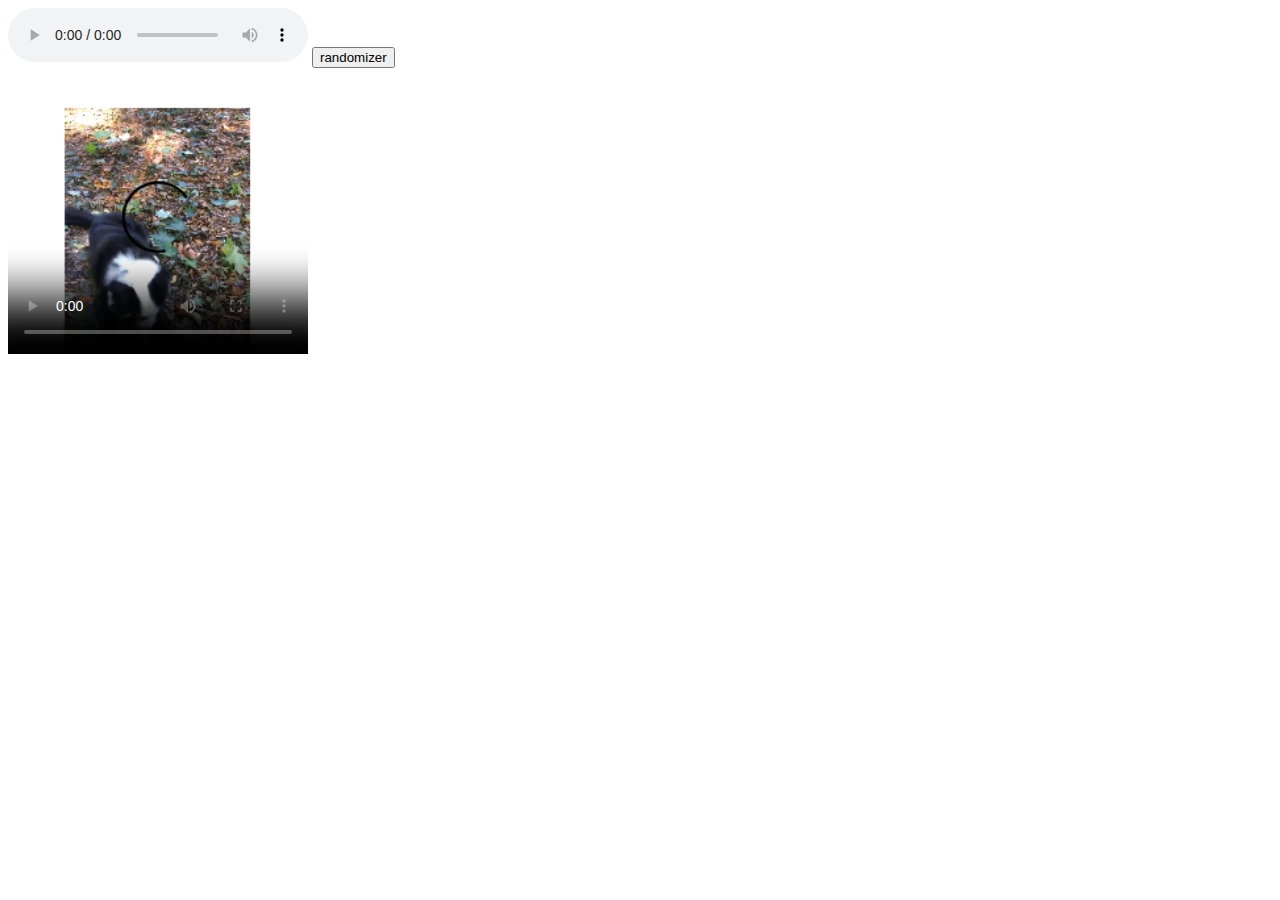
==== class-11/demo1/index.html @ 568652cc "video audio goats" ====
<!DOCTYPE html>
<html lang="en">
  <head>
    <meta charset="UTF-8" />
    <meta http-equiv="X-UA-Compatible" content="IE=edge" />
    <meta name="viewport" content="width=device-width, initial-scale=1.0" />
    <title>audio & video</audio></title>
  </head>
  <body>
    <audio id="song" src="levees.m4a" controls></audio>
    <button id="randomizer">randomizer</button>
    <br /><br /><br />
    <video
      src="demi.mov"
      controls
      poster="thumb.PNG"
      width="300"
      height="250"
    ></video>
    <script src="js/app.js"></script>
  </body>
</html>
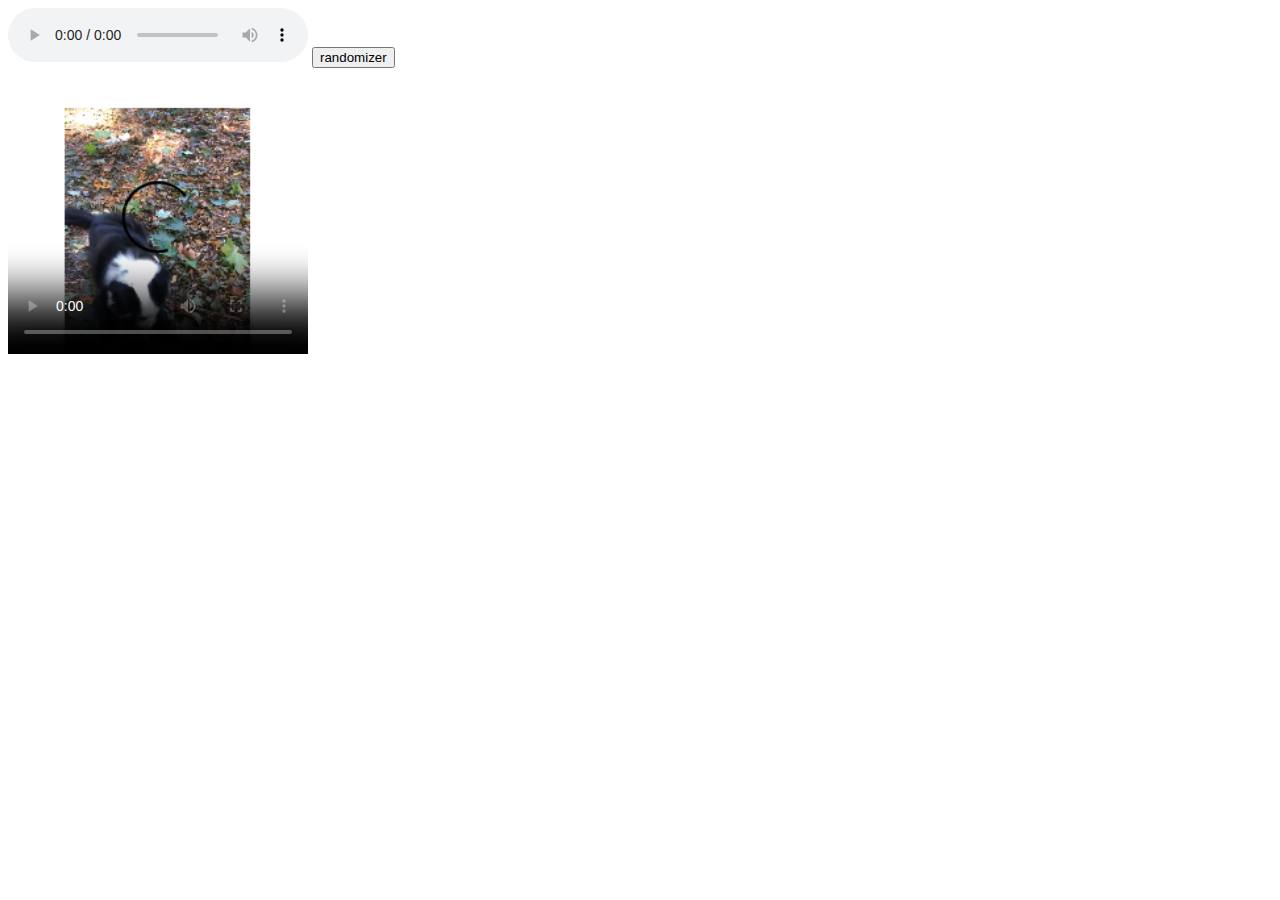
==== commit 2a173b1b: "demo1 - Audio and Video  / demo2 goats" ====
--- a/class-11/demo1/index.html
+++ b/class-11/demo1/index.html
@@ -4,7 +4,7 @@
     <meta charset="UTF-8" />
     <meta http-equiv="X-UA-Compatible" content="IE=edge" />
     <meta name="viewport" content="width=device-width, initial-scale=1.0" />
-    <title>audio & video</audio></title>
+    <title>audio & video</title>
   </head>
   <body>
     <audio id="song" src="levees.m4a" controls></audio>
